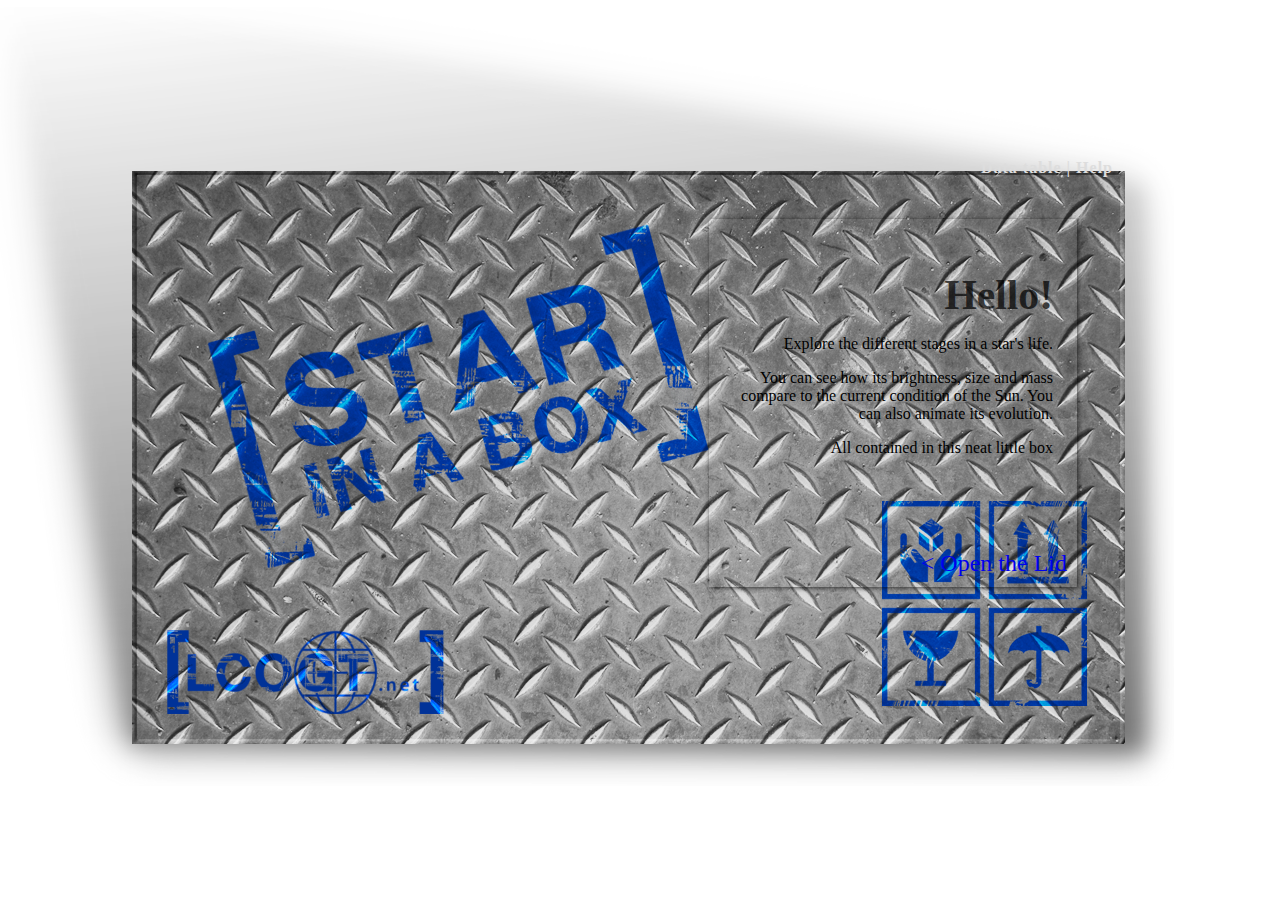
==== index.html @ 82968282 "Added error condition and converted strings to numbers in 2 solar mass json file" ====
<!DOCTYPE HTML PUBLIC "-//W3C//DTD HTML 4.01 Transitional//EN"
"http://www.w3.org/TR/html4/loose.dtd">
<html>
<head>
    <title>Star in a Box</title>
    <meta http-equiv="X-UA-Compatible" content="chrome=IE8">
    <link rel="stylesheet" href="css/boilerplate.css" type="text/css">
    <link rel="stylesheet" href="css/style.css" type="text/css">
    <link rel="stylesheet" href="css/queryLoader.css" type="text/css">
    <link rel="stylesheet" href="css/smoothness/jquery-ui-1.8.6.custom.css" type="text/css">
    <link rel="stylesheet" href="css/ui.slider.extras.css" type="text/css">
    <!--[if lt IE 9]><link rel="stylesheet" type="text/css" href="css/IE8.css" /><![endif]-->
    <link rel="icon" type="image/ico" href="favicon.ico">
    <script language="javascript" type="text/javascript" src="js/jquery-1.7.1.js"></script>
    <script language="javascript" type="text/javascript" src="js/jquery-ui-1.8.6.min.js"></script>
    <script language="javascript" type="text/javascript" src="js/raphael-min.js"></script>
    <script language="javascript" type="text/javascript" src="js/queryLoader.js"></script>
    <script language="javascript" type="text/javascript" src="js/siab.js"></script>
	<script type="text/javascript">

	  var _gaq = _gaq || [];
	  _gaq.push(['_setAccount', 'UA-2087713-2']);
	  _gaq.push(['_trackPageview']);

	  (function() {
	    var ga = document.createElement('script'); ga.type = 'text/javascript'; ga.async = true;
	    ga.src = ('https:' == document.location.protocol ? 'https://ssl' : 'http://www') + '.google-analytics.com/ga.js';
	    var s = document.getElementsByTagName('script')[0]; s.parentNode.insertBefore(ga, s);
	  })();

	</script>
</head>

<body>
	<div id="loader" class=""></div>
	<div id="shadow"></div>
	<div id="vertical"></div>
	<div id="container">
		<div id="menu" class="jsonly"><a id="summary" href="#">Data table</a> | <a id="help" href="#help">Help</a></div>
		<div id="box-lid">
			<div id="welcome">
				<div id="welcome-content">
					<h1>Hello!</h1>
					<div class="jsonly">
						<p>Explore the different stages in a star's life.</p>
						<p>You can see how its brightness, size and mass compare to the current condition of the Sun. You can also animate its evolution. </p>
						<p>All contained in this neat little box</p>
					</div>
					<div class="accessible">
						<p>You don't appear to have Javascript enabled so you won't be able to use the interactive features of Star In A Box. However, you can still download data to make your own investigations of how the brightness, size and mass of stars change as they go through their lives:</p>
						<ul>
							<li><a href="db/star_0.2_solar_mass.csv">0.2 solar mass star</a></li>
							<li><a href="db/star_0.65_solar_mass.csv">0.65 solar mass star</a></li>
							<li><a href="db/star_1_solar_mass.csv">1 solar mass star</a></li>
							<li><a href="db/star_2_solar_mass.csv">2 solar mass star</a></li>
							<li><a href="db/star_4_solar_mass.csv">4 solar mass star</a></li>
							<li><a href="db/star_8_solar_mass.csv">8 solar mass star</a></li>
							<li><a href="db/star_10_solar_mass.csv">10 solar mass star</a></li>
							<li><a href="db/star_20_solar_mass.csv">20 solar mass star</a></li>
							<li><a href="db/star_30_solar_mass.csv">30 solar mass star</a></li>
							<li><a href="db/star_40_solar_mass.csv">40 solar mass star</a></li>
						</ul>
					</div>
				</div>
				<div id="help-content">
					<h2>HELP!</h2>
					<p>Star in a Box allows you to explore one of the most enigmatic tools in astronomy - the <a href="http://lcogt.net/book/h-r-diagram">Hertzsprung-Russell diagram</a>. The tracks that you see on the diagram map the lifecycle of a star. You can play the animation of the star moving around the diagram, and see how its brightness, size and surface temperature change as it evolves (in the panel on the left).</p>
					<p>Stars can take billions of years to go through their lives with the dramatic events taking place in relatively short periods of time. In the animation we speed up time when the star is not really changing much and slow things down for the dramatic phases of the star's life.</p>
					<p><strong>Controls:</strong></p>
					<ul>
					    <li><strong>spacebar</strong> - Play/pause the animation</li>
					    <li><strong>right/left arrow</strong> - Move the animation forwards/backwards in time</li>
					    <li><strong>l</strong> - Opens/closes lid</li>
					</ul>
					<h3>Acknowledgments</h3>
					<p><a href="http://jyardley.co.uk">Jon Yardley</a>, <a href="http://lcogt.net/user/slowe">Stuart Lowe</a>, <a href="http://lcogt.net/user/egomez">Edward Gomez</a> - <b>Design &amp; Development</b></p>
					<p><a href="http://www.astro.cf.ac.uk/contactsandpeople/?page=full&id=151">Haley Gomez</a> - <b>Creative input</b></p>
					<p>Supported by <a href="http://www.stfc.ac.uk/">STFC</a> and <a href="http://lcogt.net/">LCOGT</a></p>
				</div>
				<div id="summary-content">
				</div>
				<div id="lid-open" class="jsonly"><a href="#">&lt; Open the Lid</a></div>
			</div>
        </div>

		<div id="inner-box">
			<div id="box-top-t"></div>
			<div id="box-top-r"></div>
			<div id="box-top-b"></div>
			<div id="box-sides"></div>
			<div id="box-left-lip"></div>
			<div id="box-bottom"></div>
		</div>

        <div id="content" class="closed">
			<div id="placeholder"></div>
			<div id="current-stage"></div>
			<div id="input">
				<div class="tab-top">Star Properties</div>
			
				<div class="labels">
					<p class="label">Mass:</p>
					<p class="label">Stages:</p>
				</div>
			
				<div id="mass-slider"></div>

				<div id="stages"><!--
						<select class="stages" name="first-stage" id="first-stage"></select><select class="stages" name="last-stage" id="last-stage"></select>-->
				</div>
            </div>

            <div id="animate">
				<a href="" id="animateEvolve" class="control_play">Start</a> <a href="" id="animateEvolveReset" class="control_reset">Reset</a>
            </div>

			<div id="nav">
				<a href="#" class="item 4 active" id="compare" title="Size Comparison"></a>
				<a href="#" class="item 3" id="therm" title="Surface Temperature"></a>
				<a href="#" class="item 2" id="bulb" title="Brightness"></a>
				<a href="#" class="item 1" id="pie" title="Stages in your star's life"></a>
			</div>

			<div id="right">
				<div id="slide">
					<div id="rPie" class="section 4">
						<div id="pie"></div>
						<div class="info"></div>
						<div class="caption">
							<h2>Stages in your star's life</h2>
							This chart shows the relative time the star spends in each stage of its life.
						</div>
					</div>
					<div id="rlum" class="section 3">
						<div class="info"></div>
						<div class="caption">
							<h2>Brightness</h2>
							How the brightness of your star changes, compared to the Sun.
						</div>
					</div>
					<div id="thermometer" class="section 2">
						<div class="info"></div>
						<div class="caption">
                            <h2>Surface Temperature</h2>
							How surface temperature changes with time, compared to the Sun.
                        </div>
                    </div>
					<div id="rCanvas" class="section 1">
						<div class="info"></div>
						<div class="caption">
							<h2>Size</h2>
							How your star changes in size and colour, compared to the current conditions of the Sun.
						</div>
					</div>
				</div>
			</div>
			<div id="tevTime">0 Myrs</div>

			<div id="control">
				<div id="controls">
					<a href="#" class="control_reset"><img src="css/images/cleardot.gif" class="icon reset" alt="reset" title="Reset" /></a><a href="#" class="control_rewind"><img src="css/images/cleardot.gif" class="icon rewind" alt="rewind" title="Step backwards" /></a><a href="#" class="control_play"><img src="css/images/cleardot.gif" class="icon play" alt="play" title="Start/Pause" /></a><a href="#" class="control_ff"><img src="css/images/cleardot.gif" class="icon ff" alt="fast-forward" title="Step forward" /></a><div id="speedcontrol">Speed: <select id="evolveSpeed" name="evolve"><option value="10">Fast</option><option value="30" selected="true">Normal</option><option value="100">Slow</option></select></div>
				</div>
				
			</div>
        </div>
		<div class="caution">Caution: Supernova Imminent</div>

    </div>
</body>
</html>
---- css/style.css ----
html,
body { height: 100% }

body {
    min-width: 900px;
    min-height: 600px;
    text-align: center;
    background: url(images/bg-shadow.png) no-repeat center center;
    overflow: hidden;
}
.jsonly { display: none; }
#container {
	width: 1016px;
	height: 615px;
	min-width: 800px;
	min-height: 600px;
	margin: 0 auto;
	clear: both;
	overflow: visible;
	position: relative;
	z-index: 0;
}

#vertical {
    float: left;
    height: 50%;
    margin-top: -307px;
    width: 100%;
}

/** FONTS **/

@font-face {
    font-family: 'MomsTypewriterRegular';
    src: url('fonts/momt___-webfont.eot');
    src: url('fonts/momt___-webfont.eot?#iefix') format('embedded-opentype'),
         url('fonts/momt___-webfont.woff') format('woff'),
         url('fonts/momt___-webfont.ttf') format('truetype'),
         url('fonts/momt___-webfont.svg#MomsTypewriterRegular') format('svg');
    font-weight: normal;
    font-style: normal;

}

@font-face {
    font-family: 'SecretTypewriterRegular';
    src: url('fonts/veteran_typewriter-webfont.eot');
    src: url('fonts/veteran_typewriter-webfont.eot?#iefix') format('embedded-opentype'),
         url('fonts/veteran_typewriter-webfont.woff') format('woff'),
         url('fonts/veteran_typewriter-webfont.ttf') format('truetype'),
         url('fonts/veteran_typewriter-webfont.svg#SecretTypewriterRegular') format('svg');
    font-weight: normal;
    font-style: normal;

}

/* *
*
*	Box styles...
*
*
   ================================================== */

.supernova { z-index: 1000; background-color: rgb(255,255,255); }
.supernovaflash { z-index: 1050; background-color: rgb(255,255,255); }
.caution {
	font-family: 'SecretTypewriterRegular';
	color: white;
    text-shadow: rgb(0,0,0) 1px 1px 1px;
	background: url(images/caution.png) repeat-x center center;
	position: absolute;
	top:0px;
	left:0px;
	width: 1000px;
	height: 35px;
	z-index: 1000;
	display: none;
	font-size: 2em;
	padding-top: 5px;
}

#box-top-t, #box-top-r, #box-top-b {
	position: absolute;
	z-index: 1002;
}
#box-top-t {
	width: 1016px;
	height: 40px;
	background: url(images/box-top-edge_t.png);
}
#box-top-r {
	width: 40px;
	height: 534px;
	top: 40px;
	left: 975px;
	background: url(images/box-top-edge_r.png);
}
#box-top-b {
	left: 0px;
	top: 574px;
	width: 1016px;
	height: 40px;
	background: url(images/box-top-edge_b.png);
}

#box-sides {
    position: absolute;
    width: 956px;
    height: 555px;
    z-index: 50;
    top: 30px;
    left: 30px;
    background: url(images/box-sides_s1.png);
}

#box-left-lip {
    position: absolute;
    width: 30px;
    height: 614px;
    z-index: 60;
    top: 0;
    left: 0;
    background: url(images/left-lip_s1.png);
}

#box-bottom {
    z-index: 10;
    background: url(images/box-bottom_s1.png) no-repeat;
    width: 900px;
    height: 500px;
    position: absolute;
    top: 57px;
    left: 58px;
}

#container.open #box-lid {
   	box-shadow: -24px -10px 24px rgba(0,0,0,0.3);
	-moz-box-shadow: -24px -10px 24px rgba(0,0,0,0.3);
	-webkit-box-shadow: -24px -10px 24px rgba(0,0,0,0.3);
}
#box-lid {
    z-index: 1001;
    background: url(images/box-lid_s1.png) no-repeat center center;
    width: 993px;
    height: 573px;
    position: absolute;
    top: 20px;
    left: 0px;
    cursor: pointer;
    overflow: visible!important;
}

#inner-box {
    overflow: hidden;
    width: 900px;
    height: 500px;
}

#content {
    position: absolute;
    top: 30px;
    left: 30px;
    width: 900px;
    height: 500px;
    padding: 30px 26px 27px 31px;
    overflow: hidden;
}

#content.closed { z-index: 80 }

#container.open #content { z-index: 200 }

#placeholder {
    width: 600px;
    height: 495px;
    position: relative;
}

#placeholder .button {
	position: absolute;
	cursor: pointer;
}

#placeholder div.button {
	font-size: smaller;
	color: #999;
	background-color: #eee;
	padding: 2px;
}

.message {
    padding-left: 50px;
    font-size: smaller;
}

#evolve { display: none }

#placeholder svg { z-index: 105; }

.tickLabels .tickLabel { color: #fff }

.legend tr { color: #FFF }

.legend tr td {
	padding: 2px;
	text-align: left;
}

#input {
    width: 860px;
    height: 112px;
    margin: 0 auto;
    color: #fff;
    padding: 10px 20px;
    background: #002e8a;
    -moz-border-radius: 10px 10px 0 0;
    -webkit-border-radius: 10px 10px 0 0;
    position: absolute;
    bottom: -122px;
    z-index: 108;
    -webkit-box-shadow: -8px -4px 10px rgba(0,0,0,0.2);
    -moz-box-shadow: -8px -4px 10px rgba(0,0,0,0.2);
    -box-shadow: -8px -4px 10px rgba(0,0,0,0.2);
}
#input.open {
    -webkit-box-shadow: -16px -20px 20px rgba(0,0,0,0.2);
    -moz-box-shadow: -16px -20px 20px rgba(0,0,0,0.2);
    -box-shadow: -16px -20px 20px rgba(0,0,0,0.2);
}

.ui-slider,
.ui-slider-horizontal {
    width: 700px;
    position: relative;
    left: 120px;
    margin-top: 10px;
    margin-bottom: 30px;
}

.ui-slider-label {
    font-size: 70%;
    width: 85px;
    text-align: center;
    color: #fff;
}

.ui-slider-range.ui-widget-header {
	background: #fff;
}

#stages .ui-widget-content{
	background: #009;
}

#stages .ui-slider-tooltip{
	background: #fff;
}

#input .labels {
    position: absolute;
    text-align: left;
    top: 16px;
}

#input .label {
    margin-top: 5px;
    margin-bottom: 26px;
    width: 100px;
    font-size: 90%;
}

#input .tab-top {
    position: absolute;
    left: 20px;
    top: -25px;
    height: 25px;
    -moz-border-radius: 10px 10px 0 0;
    -webkit-border-radius: 10px 10px 0 0;
    background: #002e8a;
    padding: 0 15px;
    line-height: 25px;
    font-weight: 700;
    cursor: pointer;
    -webkit-box-shadow: -16px -20px 20px rgba(0,0,0,0.2);
    -moz-box-shadow: -16px -20px 20px rgba(0,0,0,0.2);
    -box-shadow: -16px -20px 20px rgba(0,0,0,0.2);
}

#animate {
    display: none;
    position: absolute;
    top: -60px;
    left: 40px;
    width: 210px;
    height: 50px;
    padding: 10px;
    background: #002e8a;
    color: #fff;
    -moz-border-radius: 0 0 10px 10px;
    -webkit-border-radius: 0 0 10px 10px;
    z-index: 106;
    -webkit-box-shadow: -16px -20px 20px rgba(0,0,0,0.3);
    -moz-box-shadow: -16px -20px 20px rgba(0,0,0,0.3);
    -box-shadow: -16px -20px 20px rgba(0,0,0,0.3);
}

#animate #animateEvolve,
#animate #animateEvolveReset { margin-top: 10px }

#animate .tab-bottom {
	position: absolute;
	right: 20px;
	bottom: -25px;
	height: 25px;
	-moz-border-radius: 0 0 10px 10px;
	-webkit-border-radius: 0 0 10px 10px;
	background: #002e8a;
	line-height: 25px;
	font-weight: 700;
	cursor: pointer;
	padding: 0 15px;
}

#nav {
    position: absolute;
    top: 426px;
    right: 40px;
    width: 280px;
    text-align: center;
    background-color: rgba(0, 0, 0, 0.5);
}

#nav .item {
	width: 44px;
	height: 46px;
	padding: 0 0 10px;
	margin: 0 10px;
	cursor: pointer;
	display: inline-block;
}

#nav #therm { background: url(images/buttons.png) no-repeat 3px }

#nav #pie { background: url(images/buttons.png) no-repeat -43px }

#nav #bulb { background: url(images/buttons.png) no-repeat -93px }

#nav #compare { background: url(images/buttons.png) no-repeat -137px }

#nav #therm:hover { background: url(images/buttons_hover.png) no-repeat 3px }

#nav #pie:hover { background: url(images/buttons_hover.png) no-repeat -43px }

#nav #bulb:hover { background: url(images/buttons_hover.png) no-repeat -93px }

#nav #compare:hover { background: url(images/buttons_hover.png) no-repeat -137px }

#nav #therm.active { background: url(images/buttons_active.png) no-repeat 3px }

#nav #pie.active { background: url(images/buttons_active.png) no-repeat -43px }

#nav #bulb.active { background: url(images/buttons_active.png) no-repeat -93px }

#nav #compare.active { background: url(images/buttons_active.png) no-repeat -137px }

#right {
    width: 280px;
    position: absolute;
    height: 386px;
    top: 39px;
    right: 40px;
    overflow: hidden;
    -webkit-box-shadow: inset 0 0 6px #444;
    -moz-box-shadow: inset 0 0 6px #444;
    -box-shadow: inset 0 0 6px #444;
}

	#right .section {
	    height: 390px;
	    width: 280px;
	    position: absolute;
	    right: 0;
	    border-bottom: groove 5px #999;
	    overflow: hidden;
	}

#slide {
    position: absolute;
    top: 0;
    right: 0;
    -webkit-transition: all 1s ease-in-out;
    -moz-transition: all 1s ease-in-out;
    -o-transition: all 1s ease-in-out;
    -webkit-transition: all 1s ease-in-out;
    transition: all 1s ease-in-out;
}

#slide.nav-1 { top: -1200px }

#slide.nav-2 { top: -800px }

#slide.nav-3 { top: -400px }

#slide.nav-4 { top: 0 }

#rCanvas {
    top: 0;
    right: 0;
}

#rCanvas,#thermometer,#rPie,#rlum {
	background: rgba(0,0,0,0.5);
}
#thermometer {
    top: 400px;
    right: 0;
}
#rPie { top: 1200px; }
#rlum { top: 800px; }

#control {
	position: absolute;
	bottom: 40px;
	right: 40px;
	width: 280px;
	background-color: rgba(0,0,0,0.5);
}
#controls {
	padding:3px;
	display: inline-block;
}
#controls select {
	font-size: 12px;
}
#controls a { margin: 0px; }
img.icon { width:24px; height:24px; margin:0px; background:url('images/icons_24.png') no-repeat scroll transparent; }
img.rewind { background-position: 0px -168px!important; }
img.stop { background-position: -48px -24px!important; }
img.ff { background-position: -24px -168px!important; }
img.now { background-position: -48px -72px!important; }
img.play { background-position: -48px -120px!important; }
img.pause { background-position: -48px -168px!important; }
img.reset { background-position: -48px -144px!important; }

#tevTime {
	position: absolute;
	bottom: 44px;
	right: 330px;
	text-align:right;
	z-index: 106;
	color: #fff;
	padding: 0px;
}
#speedcontrol {
	float:right;
	color: #fff;
	padding: 3px 0px 0px 8px;
}


#right .info {
    width: 25px;
    height: 25px;
    position: absolute;
    bottom: 10px;
    right: 10px;
    background: url(images/info-button-hover.png) no-repeat transparent;
    cursor: pointer;
}

#right .info:hover { background: url(images/info-button.png) no-repeat transparent }

#right .info.active { background: url(images/info-button-active.png) no-repeat transparent }

#right .caption {
    color: #fff;
    position: absolute;
    width: 260px;
    padding: 10px;
    background: rgba(0,0,0,0.7);
    top: 0;
    left: 0;
    text-align: left;
}

	#right .caption h2 {
	    padding: 0;
	    margin: 0 0 5px;
	    color: #fff;
	}

a#animateEvolve,
a#animateEvolveReset {
    border-top: 1px solid #fff;
    background: #6b6b6b;
    padding: 3px 13px;
    -webkit-border-radius: 40px;
    -moz-border-radius: 40px;
    border-radius: 40px;
    -webkit-box-shadow: rgba(0,0,0,1) 0 1px 0;
    -moz-box-shadow: rgba(0,0,0,1) 0 1px 0;
    box-shadow: rgba(0,0,0,1) 0 1px 0;
    text-shadow: rgba(0,0,0,.4) 0 1px 0;
    color: #fff;
    text-decoration: none;
    vertical-align: middle;
}

a#animateEvolve:hover,
a#animateEvolveReset:hover {
    border-top-color: #858585;
    background: #858585;
    color: #000;
}

a#animateEvolve:active,
a#animateEvolveReset:active {
    border-top-color: #fff;
    background: #fff;
}

#evolveSpeedDiv { margin-bottom: 10px }

#loader.done { display: none }

#loader.loading {
    z-index: 200;
    background-color: rgba(0,0,0,0.5);
    position: absolute;
    top: 0;
    left: 0;
    color: #fff;
}

#loader #loading,#loader .error {
    position: relative;
    margin: 250px auto 0;
    display: block;
    width: 200px;
    border: 1px solid #aaa;
    padding: 20px;
    font-weight: 700;
    background: rgba(0,0,0,0.8);
    text-shadow: #000 2px 2px 10px;
    -webkit-border-radius: 15px;
    -moz-border-radius: 15px;
    border-radius: 15px;
    -webkit-box-shadow: rgba(0,0,0,0.8) 1px 1px 10px;
    -moz-box-shadow: rgba(0,0,0,0.8) 1px 1px 10px;
    box-shadow: rgba(0,0,0,0.8) 1px 1px 10px;
}
#loader #loading {
    padding-top: 60px;
    background-image: url('images/ajax-loader.gif');
    background-position: center 20px;
    background-repeat: no-repeat;
}
#mass-slider .ticks {
	width: 700px;
	height: 12px;
	position: absolute;
	top: 16px;
	color: #fff;
}

#mass-slider .tick {
	position: absolute;
	font-size: 80%;
	top:0;
	left:0;
	width: 40px;
	text-align: center;
}

#stages .ticks {
	width: 700px;
	height: 12px;
	position: absolute;
	top: 16px;
	color: #fff;
}
#stages .tick {
	position: absolute;
	font-size: 70%;
	top:0;
	left:0;
	width: 80px;
	text-align: center;
}

#current-stage{
	position: absolute;
	z-index: 105;
	top:45px;
	right:335px;
	color: #000;
	width: 200px;
	text-align: right;
}

#welcome{
	position: absolute;
	top:48px;
	right: 48px;
	width: 320px;
	height: 320px;
	text-align: right;
	padding: 24px;
	background: #fff;
	background: url('images/graph.jpg') no-repeat -20px -16px;
	-webkit-box-shadow: 1px 1px 5px rgba(0,0,0,0.7);
	-moz-box-shadow: 1px 1px 5px rgba(0,0,0,0.7);
	box-shadow: 1px 1px 5px rgba(0,0,0,0.7);
	cursor: default;
	z-index: 110;
	overflow: auto;
}

#welcome.summary {
	width: 800px;
	height: 400px;
	-webkit-transition: all 1s ease-in-out;
  -moz-transition: all 1s ease-in-out;
  -o-transition: all 1s ease-in-out;
  -webkit-transition: all 1s ease-in-out;
  transition: all 1s ease-in-out;
}

#welcome:before{
	position: absolute;
	width: 200px;
	height: 100px;
	background: url('images/tape.png') no-repeat;
	content: ' ';
	top:-15px;
	right:30px;
}
#welcome #help-content,#welcome #summary-content { display: none; }
#welcome.help #welcome-content,#welcome.help #summary-content { display: none; }
#welcome.summary #welcome-content,#welcome.help #help-content { display: none; }
#welcome.help #summary-content,#welcome.help #help-content { display: none; }
#welcome.help #help-content,#welcome.summary #summary-content { display: block; }

#help-content {
	text-align: left;
}
#welcome p {
	margin-bottom: 8px;
}

#welcome h1,#welcome h2, #welcome h3 {
	font-family: 'SecretTypewriterRegular';
	opacity: 0.7;
	color: #000;
}
#welcome h1 {
	font-size: 2.6em;
	margin-bottom: 10px;
}
#welcome h2 {
	font-size: 2em;
	margin-bottom: 10px;
}
#welcome h3 {
	font-size: 1.5em;
	margin-top: 16px;
	margin-bottom: 8px;
}

#menu {
	position: absolute;
	top:8px;
	right: 35px;
	z-index:1005;
	color: #ddd;
	letter-spacing: 1px;
	font-weight: bold;
}

#menu a {
	color: #ddd;
	text-decoration: none;
}

#menu a:hover{
	color: #ddd;
	text-shadow: -1px -1px rgba(0,0,0,0.3);
}

#welcome.help{
	width: 800px;
	height:400px;
	-webkit-transition: all 1s ease-in-out;
	-moz-transition: all 1s ease-in-out;
	-o-transition: all 1s ease-in-out;
	-webkit-transition: all 1s ease-in-out;
	transition: all 1s ease-in-out;
	z-index: 100;
}

#lid-open a{
	position: absolute;
	bottom:10px;
	right: 10px;
	font-family: 'SecretTypewriterRegular';
	text-decoration: none;
	font-size: 1.5em;
	cursor: pointer;
}

#welcome td,#welcome th,#welcome  tr{
	border: 1px solid #999;
	padding: 3px;
}

#welcome td {
	min-width: 110px;
}

#welcome .label {
	font-weight: bold;
	margin-right: 0.2em;
}
#welcome.summary #welcome-content p{
	margin: 10px 0;
}

#summary-table{
	display: block;
	padding: 10px;
	background: #fff;
	position: relative;
	margin: 10px auto;
	float: right;
	-moz-box-shadow: 1px 1px 5px #666;
	-webkit-box-shadow: 1px 1px 5px #666;
	box-shadow: 0px 0px 5px #999;
	clear: both;
}

#downloads{
	float: right;
	clear: both;
	display: block;
	width: 100%;
}
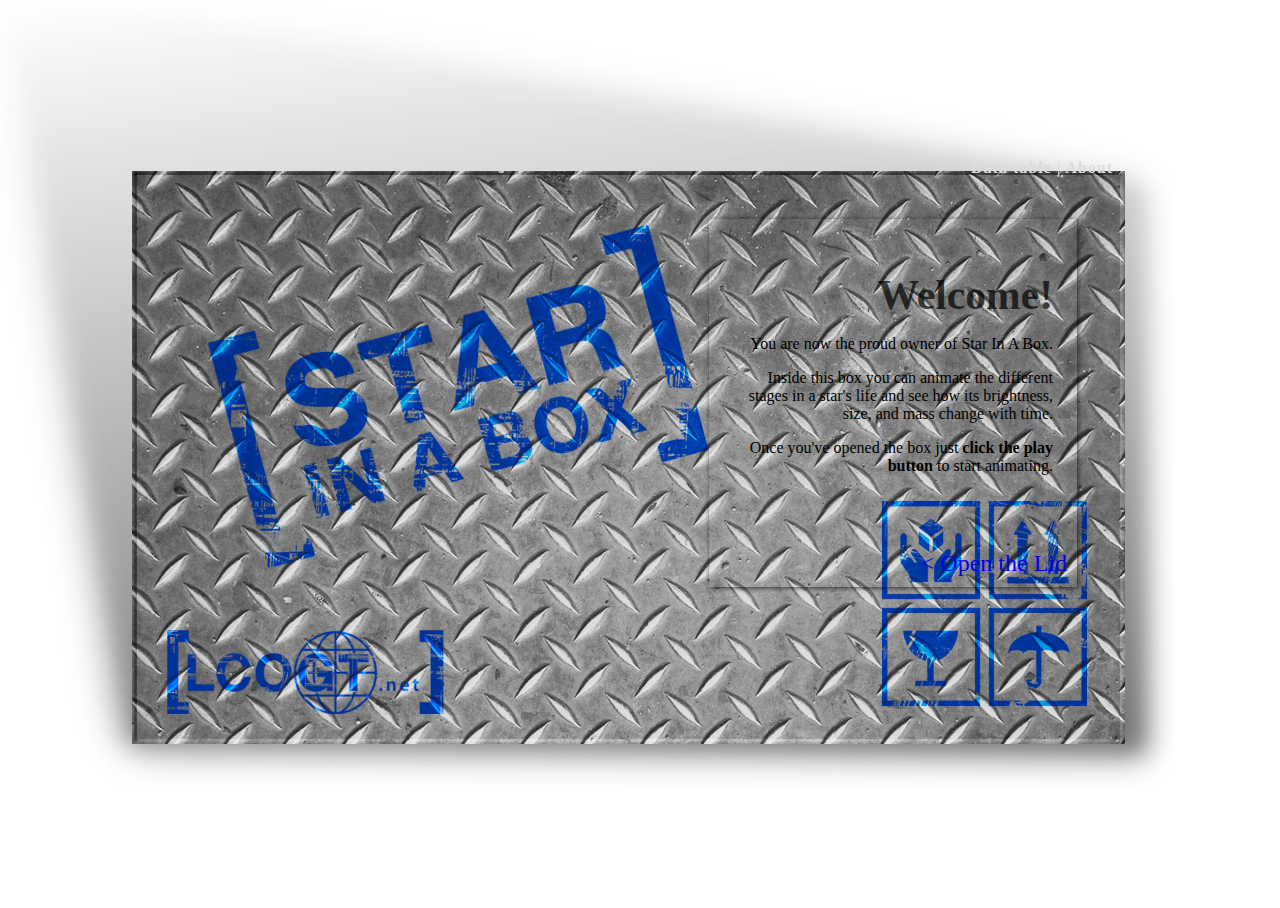
==== commit 09f072d2: "Allow slower/faster speeds for animation." ====
--- a/index.html
+++ b/index.html
@@ -2,20 +2,20 @@
 "http://www.w3.org/TR/html4/loose.dtd">
 <html>
 <head>
-    <title>Star in a Box</title>
-    <meta http-equiv="X-UA-Compatible" content="chrome=IE8">
-    <link rel="stylesheet" href="css/boilerplate.css" type="text/css">
-    <link rel="stylesheet" href="css/style.css" type="text/css">
-    <link rel="stylesheet" href="css/queryLoader.css" type="text/css">
-    <link rel="stylesheet" href="css/smoothness/jquery-ui-1.8.6.custom.css" type="text/css">
-    <link rel="stylesheet" href="css/ui.slider.extras.css" type="text/css">
-    <!--[if lt IE 9]><link rel="stylesheet" type="text/css" href="css/IE8.css" /><![endif]-->
-    <link rel="icon" type="image/ico" href="favicon.ico">
-    <script language="javascript" type="text/javascript" src="js/jquery-1.7.1.js"></script>
-    <script language="javascript" type="text/javascript" src="js/jquery-ui-1.8.6.min.js"></script>
-    <script language="javascript" type="text/javascript" src="js/raphael-min.js"></script>
-    <script language="javascript" type="text/javascript" src="js/queryLoader.js"></script>
-    <script language="javascript" type="text/javascript" src="js/siab.js"></script>
+	<title>Star in a Box</title>
+	<meta http-equiv="X-UA-Compatible" content="chrome=IE8">
+	<link rel="stylesheet" href="css/boilerplate.css" type="text/css">
+	<link rel="stylesheet" href="css/style.css" type="text/css">
+	<link rel="stylesheet" href="css/smoothness/jquery-ui-1.8.6.custom.css" type="text/css">
+	<link rel="stylesheet" href="css/ui.slider.extras.css" type="text/css">
+	<!--[if lt IE 9]><link rel="stylesheet" type="text/css" href="css/IE8.css" /><![endif]-->
+	<!--[if lt IE 8]><link rel="stylesheet" type="text/css" href="css/IE7.css" /><![endif]-->
+	<link rel="icon" type="image/ico" href="favicon.ico">
+	<script language="javascript" type="text/javascript" src="js/jquery-1.7.1.js"></script>
+	<script language="javascript" type="text/javascript" src="js/jquery-ui-1.8.6.min.js"></script>
+	<script language="javascript" type="text/javascript" src="js/raphael-min.js"></script>
+	<script language="javascript" type="text/javascript" src="js/jquery.queryloader2.js"></script>
+	<script language="javascript" type="text/javascript" src="js/siab.js"></script>
 	<script type="text/javascript">
 
 	  var _gaq = _gaq || [];
@@ -23,9 +23,9 @@
 	  _gaq.push(['_trackPageview']);
 
 	  (function() {
-	    var ga = document.createElement('script'); ga.type = 'text/javascript'; ga.async = true;
-	    ga.src = ('https:' == document.location.protocol ? 'https://ssl' : 'http://www') + '.google-analytics.com/ga.js';
-	    var s = document.getElementsByTagName('script')[0]; s.parentNode.insertBefore(ga, s);
+		var ga = document.createElement('script'); ga.type = 'text/javascript'; ga.async = true;
+		ga.src = ('https:' == document.location.protocol ? 'https://ssl' : 'http://www') + '.google-analytics.com/ga.js';
+		var s = document.getElementsByTagName('script')[0]; s.parentNode.insertBefore(ga, s);
 	  })();
 
 	</script>
@@ -36,15 +36,15 @@
 	<div id="shadow"></div>
 	<div id="vertical"></div>
 	<div id="container">
-		<div id="menu" class="jsonly"><a id="summary" href="#">Data table</a> | <a id="help" href="#help">Help</a></div>
+		<div id="menu" class="jsonly"><a id="summary" href="#">Data table</a> | <a id="help" href="#help">About</a></div>
 		<div id="box-lid">
 			<div id="welcome">
 				<div id="welcome-content">
-					<h1>Hello!</h1>
+					<h1>Welcome!</h1>
 					<div class="jsonly">
-						<p>Explore the different stages in a star's life.</p>
-						<p>You can see how its brightness, size and mass compare to the current condition of the Sun. You can also animate its evolution. </p>
-						<p>All contained in this neat little box</p>
+						<p>You are now the proud owner of Star In A Box.</p>
+						<p>Inside this box you can animate the different stages in a star's life and see how its brightness, size, and mass change with time.</p>
+						<p>Once you've opened the box just <strong>click the play button</strong> to start animating.</p>
 					</div>
 					<div class="accessible">
 						<p>You don't appear to have Javascript enabled so you won't be able to use the interactive features of Star In A Box. However, you can still download data to make your own investigations of how the brightness, size and mass of stars change as they go through their lives:</p>
@@ -63,19 +63,19 @@
 					</div>
 				</div>
 				<div id="help-content">
-					<h2>HELP!</h2>
-					<p>Star in a Box allows you to explore one of the most enigmatic tools in astronomy - the <a href="http://lcogt.net/book/h-r-diagram">Hertzsprung-Russell diagram</a>. The tracks that you see on the diagram map the lifecycle of a star. You can play the animation of the star moving around the diagram, and see how its brightness, size and surface temperature change as it evolves (in the panel on the left).</p>
+					<h2>About</h2>
+					<p>Star in a Box allows you to explore one of the most enigmatic tools in astronomy - the <a href="http://lcogt.net/book/h-r-diagram">Hertzsprung-Russell diagram</a>.</p>
+					<p>When you first open the box you start with a star with the same mass as the Sun but you can change this to a different mass at any time. The tracks that you see on the graph (on the left) map the lifecycle of the star. You can play the animation of the star moving around the diagram, and see how its brightness, size, surface temperature, and mass change in the panels on the right.</p>
 					<p>Stars can take billions of years to go through their lives with the dramatic events taking place in relatively short periods of time. In the animation we speed up time when the star is not really changing much and slow things down for the dramatic phases of the star's life.</p>
 					<p><strong>Controls:</strong></p>
 					<ul>
 					    <li><strong>spacebar</strong> - Play/pause the animation</li>
 					    <li><strong>right/left arrow</strong> - Move the animation forwards/backwards in time</li>
-					    <li><strong>l</strong> - Opens/closes lid</li>
+					    <li><strong>L</strong> - Opens/closes lid</li>
 					</ul>
 					<h3>Acknowledgments</h3>
-					<p><a href="http://jyardley.co.uk">Jon Yardley</a>, <a href="http://lcogt.net/user/slowe">Stuart Lowe</a>, <a href="http://lcogt.net/user/egomez">Edward Gomez</a> - <b>Design &amp; Development</b></p>
-					<p><a href="http://www.astro.cf.ac.uk/contactsandpeople/?page=full&id=151">Haley Gomez</a> - <b>Creative input</b></p>
-					<p>Supported by <a href="http://www.stfc.ac.uk/">STFC</a> and <a href="http://lcogt.net/">LCOGT</a></p>
+					<p><b>Design &amp; Development</b>: <a href="http://jyardley.co.uk">Jon Yardley</a>, <a href="http://lcogt.net/user/slowe">Stuart Lowe</a>, <a href="http://lcogt.net/user/egomez">Edward Gomez</a>, <a href="http://www.astro.cf.ac.uk/contactsandpeople/?page=full&id=151">Haley Gomez</a> &amp; Chris North</p>
+					<p>Supported by <a href="http://www.stfc.ac.uk/">STFC</a>, <a href="http://lcogt.net/">LCOGT</a> &amp; <a href="http://www.cf.ac.uk/">Cardiff University</a></p>
 				</div>
 				<div id="summary-content">
 				</div>
@@ -96,18 +96,18 @@
 			<div id="placeholder"></div>
 			<div id="current-stage"></div>
 			<div id="input">
-				<div class="tab-top">Star Properties</div>
-			
+				<div class="tab-top">Help</div>
+
+				<!--
 				<div class="labels">
 					<p class="label">Mass:</p>
 					<p class="label">Stages:</p>
 				</div>
-			
+
 				<div id="mass-slider"></div>
 
-				<div id="stages"><!--
-						<select class="stages" name="first-stage" id="first-stage"></select><select class="stages" name="last-stage" id="last-stage"></select>-->
-				</div>
+				<div id="stages"></div>
+				-->
             </div>
 
             <div id="animate">
@@ -115,16 +115,34 @@
             </div>
 
 			<div id="nav">
-				<a href="#" class="item 4 active" id="compare" title="Size Comparison"></a>
-				<a href="#" class="item 3" id="therm" title="Surface Temperature"></a>
-				<a href="#" class="item 2" id="bulb" title="Brightness"></a>
-				<a href="#" class="item 1" id="pie" title="Stages in your star's life"></a>
+				<ul>
+					<li><a href="#rCanvas" class="item active" id="compare" title="Size Comparison"></a></li>
+					<li><a href="#thermometer" class="item" id="therm" title="Surface Temperature"></a></li>
+					<li><a href="#rlum" class="item" id="bulb" title="Brightness"></a></li>
+					<li><a href="#rStopwatch" class="item" id="stopwatch" title="Stages in your star's life"></a></li>
+					<li><a href="#rScales" class="item" id="mass" title="Mass"></a></li>
+				</ul>
+			</div>
+
+
+			<div id="control">
+				<div id="controls">
+					<a href="#" class="control_reset"><img src="css/images/cleardot.gif" class="icon reset" alt="reset" title="Reset" /></a><a href="#" class="control_play"><img src="css/images/cleardot.gif" class="icon play" alt="play" title="Start/Pause" /></a><a href="#" class="control_rewind"><img src="css/images/cleardot.gif" class="icon rewind" alt="rewind" title="Step backwards" /></a><a href="#" class="control_ff"><img src="css/images/cleardot.gif" class="icon ff" alt="fast-forward" title="Step forward" /></a><div id="speedcontrol"><label for="evolveSpeed">Speed:</label><select id="evolveSpeed" name="evolve"><option value="1">Breakneck</option><option value="10">Fast</option><option value="30">Normal speed</option><option value="100">Slow</option><option value="500">Very Slow</option></select></div>
+				</div>
 			</div>
 
 			<div id="right">
 				<div id="slide">
-					<div id="rPie" class="section 4">
-						<div id="pie"></div>
+					<div id="rScales" class="section 5">
+						<div id="scales"></div>
+						<div class="info"></div>
+						<div class="caption">
+							<h2>Mass</h2>
+							How the mass of your star varies over its life.
+						</div>
+					</div>
+					<div id="rStopwatch" class="section 4">
+						<div id="stopwatch"></div>
 						<div class="info"></div>
 						<div class="caption">
 							<h2>Stages in your star's life</h2>
@@ -155,13 +173,7 @@
 				</div>
 			</div>
 			<div id="tevTime">0 Myrs</div>
-
-			<div id="control">
-				<div id="controls">
-					<a href="#" class="control_reset"><img src="css/images/cleardot.gif" class="icon reset" alt="reset" title="Reset" /></a><a href="#" class="control_rewind"><img src="css/images/cleardot.gif" class="icon rewind" alt="rewind" title="Step backwards" /></a><a href="#" class="control_play"><img src="css/images/cleardot.gif" class="icon play" alt="play" title="Start/Pause" /></a><a href="#" class="control_ff"><img src="css/images/cleardot.gif" class="icon ff" alt="fast-forward" title="Step forward" /></a><div id="speedcontrol">Speed: <select id="evolveSpeed" name="evolve"><option value="10">Fast</option><option value="30" selected="true">Normal</option><option value="100">Slow</option></select></div>
-				</div>
-				
-			</div>
+			<div id="starMass"><span class="value">1</span></div>
         </div>
 		<div class="caution">Caution: Supernova Imminent</div>
 
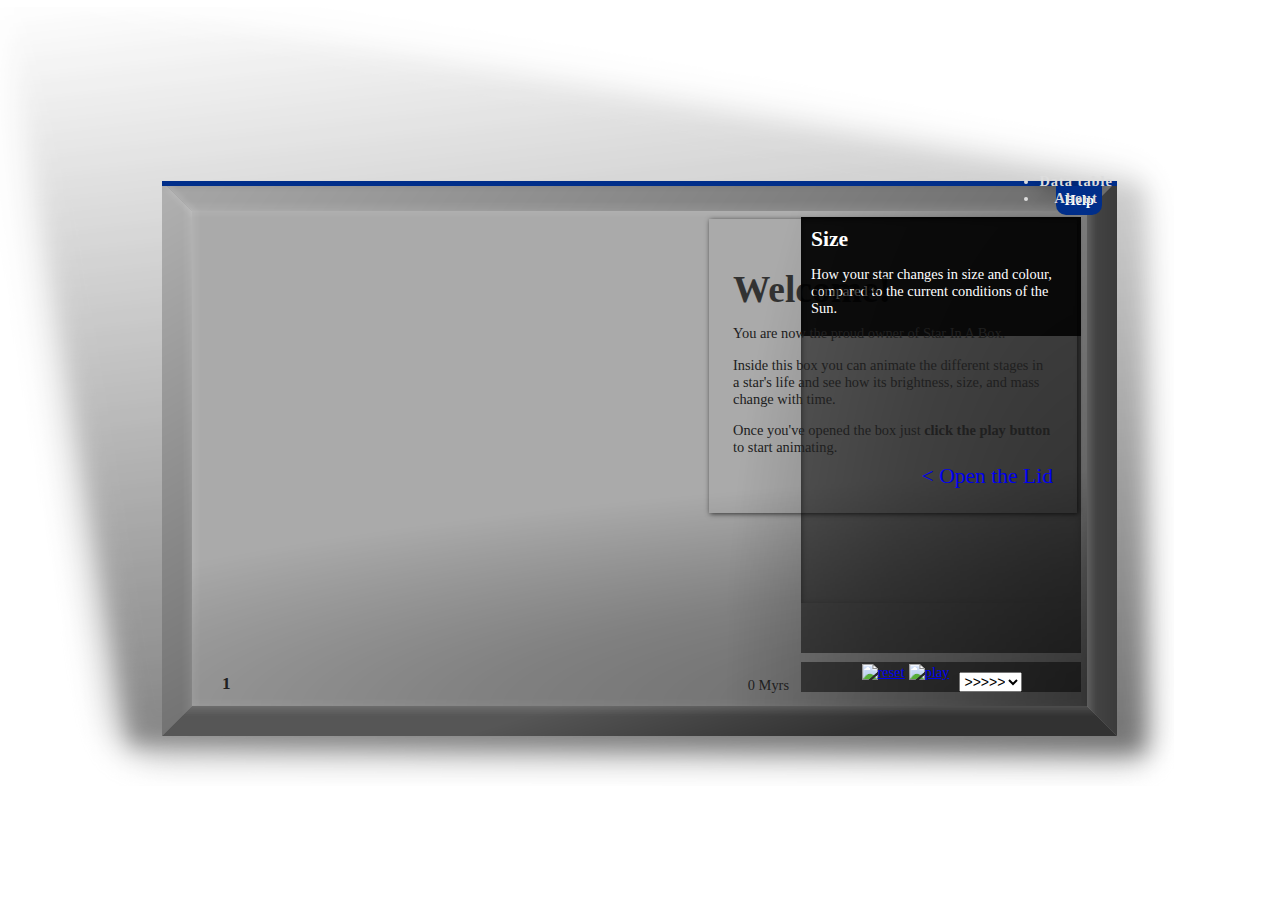
==== commit 9f3762b0: "Adding mandarin and en-US, fixing character rendering" ====
--- a/index.html
+++ b/index.html
@@ -3,16 +3,16 @@
 <html>
 <head>
 	<title>Star in a Box</title>
+	<meta http-equiv="Content-Type" content="text/html; charset=utf-8">
 	<meta http-equiv="X-UA-Compatible" content="chrome=IE8">
 	<link rel="stylesheet" href="css/boilerplate.css" type="text/css">
 	<link rel="stylesheet" href="css/style.css" type="text/css">
-	<link rel="stylesheet" href="css/smoothness/jquery-ui-1.8.6.custom.css" type="text/css">
-	<link rel="stylesheet" href="css/ui.slider.extras.css" type="text/css">
 	<!--[if lt IE 9]><link rel="stylesheet" type="text/css" href="css/IE8.css" /><![endif]-->
 	<!--[if lt IE 8]><link rel="stylesheet" type="text/css" href="css/IE7.css" /><![endif]-->
 	<link rel="icon" type="image/ico" href="favicon.ico">
-	<script language="javascript" type="text/javascript" src="js/jquery-1.7.1.js"></script>
-	<script language="javascript" type="text/javascript" src="js/jquery-ui-1.8.6.min.js"></script>
+	<script language="javascript" type="text/javascript" src="js/jquery-1.7.1.min.js"></script>
+	<!-- Use jQuery UI for better easing in animations -->
+	<script language="javascript" type="text/javascript" src="js/jquery-ui-1.10.3.custom.min.js"></script>
 	<script language="javascript" type="text/javascript" src="js/raphael-min.js"></script>
 	<script language="javascript" type="text/javascript" src="js/jquery.queryloader2.js"></script>
 	<script language="javascript" type="text/javascript" src="js/siab.js"></script>
@@ -34,9 +34,8 @@
 <body>
 	<div id="loader" class=""></div>
 	<div id="shadow"></div>
-	<div id="vertical"></div>
 	<div id="container">
-		<div id="menu" class="jsonly"><a id="summary" href="#">Data table</a> | <a id="help" href="#help">About</a></div>
+		<div id="menu" class="jsonly"><ul><li><a id="summary" href="#">Data table</a></li><li><a id="help" href="#help">About</a></li></ul></div>
 		<div id="box-lid">
 			<div id="welcome">
 				<div id="welcome-content">
@@ -69,16 +68,18 @@
 					<p>Stars can take billions of years to go through their lives with the dramatic events taking place in relatively short periods of time. In the animation we speed up time when the star is not really changing much and slow things down for the dramatic phases of the star's life.</p>
 					<p><strong>Controls:</strong></p>
 					<ul>
-					    <li><strong>spacebar</strong> - Play/pause the animation</li>
-					    <li><strong>right/left arrow</strong> - Move the animation forwards/backwards in time</li>
-					    <li><strong>L</strong> - Opens/closes lid</li>
+					    <li><strong class="key">space</strong> Play/pause the animation</li>
+					    <li><strong class="key">&rarr;</strong> <strong class="key">&larr;</strong> Move the animation forwards/backwards in time</li>
+					    <li><strong class="key">L</strong> Opens/closes lid</li>
+					    <li><strong class="key">M</strong> toggle between basic and advanced modes</li>
 					</ul>
 					<h3>Acknowledgments</h3>
-					<p><b>Design &amp; Development</b>: <a href="http://jyardley.co.uk">Jon Yardley</a>, <a href="http://lcogt.net/user/slowe">Stuart Lowe</a>, <a href="http://lcogt.net/user/egomez">Edward Gomez</a>, <a href="http://www.astro.cf.ac.uk/contactsandpeople/?page=full&id=151">Haley Gomez</a> &amp; Chris North</p>
-					<p>Supported by <a href="http://www.stfc.ac.uk/">STFC</a>, <a href="http://lcogt.net/">LCOGT</a> &amp; <a href="http://www.cf.ac.uk/">Cardiff University</a></p>
+					<p><b>Design &amp; Development</b>: <a href="http://jyardley.co.uk">Jon Yardley</a>, <a href="http://www.strudel.org.uk/">Stuart Lowe</a>, <a href="http://lcogt.net/user/egomez">Edward Gomez</a>, <a href="http://www.astro.cf.ac.uk/contactsandpeople/?page=full&id=151">Haley Gomez</a> &amp; Chris North</p>
+					<p>Supported by <a href="http://lcogt.net/">LCOGT</a> &amp; <a href="http://www.cf.ac.uk/">Cardiff University</a></p>
+                    <p>Based on the stellar evolution work of <a href="http://astronomy.swin.edu.au/~jhurley/">Jarrod Hurley</a>, <a href="https://www.astro.ru.nl/wiki/general/people/onno_pols">Onno Pols</a>, and <a href="http://www.ast.cam.ac.uk/~cat/">Christopher Tout</a></p>
 				</div>
-				<div id="summary-content">
-				</div>
+				<div id="summary-content"></div>
+				<div id="lang-content"></div>
 				<div id="lid-open" class="jsonly"><a href="#">&lt; Open the Lid</a></div>
 			</div>
         </div>
@@ -92,88 +93,88 @@
 			<div id="box-bottom"></div>
 		</div>
 
+		<div class="content-holder">
+			<div id="info">
+				<div id="infoinner">
+					<div class="tab">Help</div>
+					<div id="infocontent">
+					</div>
+				</div>
+			</div>
+		</div>
+
         <div id="content" class="closed">
-			<div id="placeholder"></div>
-			<div id="current-stage"></div>
-			<div id="input">
-				<div class="tab-top">Help</div>
+        	<div class="content-inner">
+				<div id="placeholder"></div>
+				<div id="current-stage"></div>
 
-				<!--
-				<div class="labels">
-					<p class="label">Mass:</p>
-					<p class="label">Stages:</p>
+				<div id="animate">
+					<a href="" id="animateEvolve" class="control_play">Start</a> <a href="" id="animateEvolveReset" class="control_reset">Reset</a>
 				</div>
 
-				<div id="mass-slider"></div>
-
-				<div id="stages"></div>
-				-->
-            </div>
-
-            <div id="animate">
-				<a href="" id="animateEvolve" class="control_play">Start</a> <a href="" id="animateEvolveReset" class="control_reset">Reset</a>
-            </div>
-
-			<div id="nav">
-				<ul>
-					<li><a href="#rCanvas" class="item active" id="compare" title="Size Comparison"></a></li>
-					<li><a href="#thermometer" class="item" id="therm" title="Surface Temperature"></a></li>
-					<li><a href="#rlum" class="item" id="bulb" title="Brightness"></a></li>
-					<li><a href="#rStopwatch" class="item" id="stopwatch" title="Stages in your star's life"></a></li>
-					<li><a href="#rScales" class="item" id="mass" title="Mass"></a></li>
-				</ul>
-			</div>
+				<div id="nav">
+					<ul>
+						<li><a href="#rCanvas" class="item active" id="compare" title="Size Comparison"></a></li>
+						<li><a href="#thermometer" class="item" id="therm" title="Surface Temperature"></a></li>
+						<li><a href="#rlum" class="item" id="bulb" title="Brightness"></a></li>
+						<li><a href="#rStopwatch" class="item" id="stopwatch" title="Stages in your star's life"></a></li>
+						<li><a href="#rScales" class="item" id="mass" title="Mass"></a></li>
+					</ul>
+				</div>
 
 
-			<div id="control">
-				<div id="controls">
-					<a href="#" class="control_reset"><img src="css/images/cleardot.gif" class="icon reset" alt="reset" title="Reset" /></a><a href="#" class="control_play"><img src="css/images/cleardot.gif" class="icon play" alt="play" title="Start/Pause" /></a><a href="#" class="control_rewind"><img src="css/images/cleardot.gif" class="icon rewind" alt="rewind" title="Step backwards" /></a><a href="#" class="control_ff"><img src="css/images/cleardot.gif" class="icon ff" alt="fast-forward" title="Step forward" /></a><div id="speedcontrol"><label for="evolveSpeed">Speed:</label><select id="evolveSpeed" name="evolve"><option value="1">Breakneck</option><option value="10">Fast</option><option value="30">Normal speed</option><option value="100">Slow</option><option value="500">Very Slow</option></select></div>
+				<div id="control">
+					<div id="controls">
+						<a href="#" class="control_reset"><img src="css/images/cleardot.gif" class="icon reset" alt="reset" /></a><a href="#" class="control_play"><img src="css/images/cleardot.gif" class="icon play" alt="play" /></a><a href="#" class="control_rewind"><img src="css/images/cleardot.gif" class="icon rewind" alt="rewind" title="Step backwards" /></a><a href="#" class="control_ff"><img src="css/images/cleardot.gif" class="icon ff" alt="fast-forward" title="Step forward" /></a><div id="speedcontrol"><label for="evolveSpeed">Speed:</label><select id="evolveSpeed" name="evolve"><option value="1">&gt;&gt;&gt;&gt;&gt;</option><option value="10">&gt;&gt;&gt;&gt;</option><option value="30">&gt;&gt;&gt;</option><option value="100">&gt;&gt;</option><option value="500">&gt;</option></select></div>
+					</div>
 				</div>
-			</div>
 
-			<div id="right">
-				<div id="slide">
-					<div id="rScales" class="section 5">
-						<div id="scales"></div>
-						<div class="info"></div>
-						<div class="caption">
-							<h2>Mass</h2>
-							How the mass of your star varies over its life.
+				<div id="right">
+					<div id="slide">
+						<div id="rScales" class="section 5">
+							<div id="scales"></div>
+							<div class="info"></div>
+							<div class="caption">
+								<h2>Mass</h2>
+								<p>This shows how the mass of your star varies over its life. Stars lose mass gradually by converting hydrogen into helium and heavier elements. They can also lose mass through winds blowing off their surface and at dramatic moments in their lives.</p>
+								<p>Stars are massive so, rather than measure this in kilograms, we measure this in comparison to our Sun which has 1 Solar Mass - which is about 2 million million million million million kg!</p>
+							</div>
 						</div>
-					</div>
-					<div id="rStopwatch" class="section 4">
-						<div id="stopwatch"></div>
-						<div class="info"></div>
-						<div class="caption">
-							<h2>Stages in your star's life</h2>
-							This chart shows the relative time the star spends in each stage of its life.
+						<div id="rStopwatch" class="section 4">
+							<div id="stopwatch"></div>
+							<div class="info"></div>
+							<div class="caption">
+								<h2>Stages in your star's life</h2>
+								<p>This stopwatch shows the relative time the star spends in each stage of its life. In the animation we speed up time when the star is not really changing much and slow things down for the dramatic phases of the star's life.</p>
+							</div>
 						</div>
-					</div>
-					<div id="rlum" class="section 3">
-						<div class="info"></div>
-						<div class="caption">
-							<h2>Brightness</h2>
-							How the brightness of your star changes, compared to the Sun.
+						<div id="rlum" class="section 3">
+							<div class="info"></div>
+							<div class="caption">
+								<h2>Brightness</h2>
+								<p>How the brightness of your star changes, compared to the current brightness of our Sun (which has a value of 1 in this light meter).</p>
+								<p>This light meter also changes colour to match your star.</p>
+							</div>
 						</div>
-					</div>
-					<div id="thermometer" class="section 2">
-						<div class="info"></div>
-						<div class="caption">
-                            <h2>Surface Temperature</h2>
-							How surface temperature changes with time, compared to the Sun.
-                        </div>
-                    </div>
-					<div id="rCanvas" class="section 1">
-						<div class="info"></div>
-						<div class="caption">
-							<h2>Size</h2>
-							How your star changes in size and colour, compared to the current conditions of the Sun.
+						<div id="thermometer" class="section 2">
+							<div class="info"></div>
+							<div class="caption">
+								<h2>Surface Temperature</h2>
+								<p>How the surface temperature of your star changes with time. The temperatures are given in Kelvin which is usually abbreviated to K. Remember that:</p><blockquote style="text-align:center;">0&deg;C = 273 K</blockquote>
+							</div>
+						</div>
+						<div id="rCanvas" class="section 1">
+							<div class="info"></div>
+							<div class="caption">
+								<h2>Size</h2>
+								<p>How your star changes in size and colour, compared to the current conditions of the Sun.</p>
+							</div>
 						</div>
 					</div>
 				</div>
+				<div id="tevTime">0 Myrs</div>
+				<div id="starMass"><span class="value">1</span></div>
 			</div>
-			<div id="tevTime">0 Myrs</div>
-			<div id="starMass"><span class="value">1</span></div>
         </div>
 		<div class="caution">Caution: Supernova Imminent</div>
 
--- a/css/style.css
+++ b/css/style.css
@@ -1,5 +1,5 @@
 html,
-body { height: 100% }
+body { height: 100%; overflow:auto; }
 
 body {
     min-width: 900px;
@@ -7,8 +7,16 @@
     text-align: center;
     background: url(images/bg-shadow.png) no-repeat center center;
     overflow: hidden;
+    font-size: 0.9em;
+	color: #202020;
 }
 .jsonly { display: none; }
+
+#qLoverlay {
+	background: #222 url('images/siab-logo.jpg') no-repeat center center;
+	width:100%;height:100%;position:fixed;z-index:9999;top:0px;left:0px;
+}
+
 #container {
 	width: 1016px;
 	height: 615px;
@@ -18,10 +26,9 @@
 	clear: both;
 	overflow: visible;
 	position: relative;
-	z-index: 0;
-}
-
-#vertical {
+}
+
+#shadow {
     float: left;
     height: 50%;
     margin-top: -307px;
@@ -81,7 +88,7 @@
 
 #box-top-t, #box-top-r, #box-top-b {
 	position: absolute;
-	z-index: 1002;
+	z-index: 1010;
 }
 #box-top-t {
 	width: 1016px;
@@ -140,7 +147,7 @@
 }
 #box-lid {
     z-index: 1001;
-    background: url(images/box-lid_s1.png) no-repeat center center;
+    background: url(images/box-lid_s1.jpg) no-repeat center center;
     width: 993px;
     height: 573px;
     position: absolute;
@@ -156,22 +163,21 @@
     height: 500px;
 }
 
-#content {
+#content, .content-holder {
     position: absolute;
     top: 30px;
     left: 30px;
-    width: 900px;
-    height: 500px;
-    padding: 30px 26px 27px 31px;
+    width: 957px;
+    height: 557px;
+    /*padding: 30px 26px 27px 31px;*/
     overflow: hidden;
 }
-
-#content.closed { z-index: 80 }
-
-#container.open #content { z-index: 200 }
+.content-inner { margin: 30px 26px 27px 31px; width: 100%; }
+#content.closed { z-index: 80; }
+#container.open #content { z-index: 950; }
 
 #placeholder {
-    width: 600px;
+    width: 605px;
     height: 495px;
     position: relative;
 }
@@ -206,85 +212,91 @@
 	text-align: left;
 }
 
-#input {
-    width: 860px;
-    height: 112px;
-    margin: 0 auto;
-    color: #fff;
-    padding: 10px 20px;
-    background: #002e8a;
-    -moz-border-radius: 10px 10px 0 0;
-    -webkit-border-radius: 10px 10px 0 0;
-    position: absolute;
-    bottom: -122px;
-    z-index: 108;
-    -webkit-box-shadow: -8px -4px 10px rgba(0,0,0,0.2);
-    -moz-box-shadow: -8px -4px 10px rgba(0,0,0,0.2);
-    -box-shadow: -8px -4px 10px rgba(0,0,0,0.2);
-}
-#input.open {
-    -webkit-box-shadow: -16px -20px 20px rgba(0,0,0,0.2);
-    -moz-box-shadow: -16px -20px 20px rgba(0,0,0,0.2);
-    -box-shadow: -16px -20px 20px rgba(0,0,0,0.2);
-}
-
-.ui-slider,
-.ui-slider-horizontal {
-    width: 700px;
-    position: relative;
-    left: 120px;
-    margin-top: 10px;
-    margin-bottom: 30px;
-}
-
-.ui-slider-label {
-    font-size: 70%;
-    width: 85px;
-    text-align: center;
-    color: #fff;
-}
-
-.ui-slider-range.ui-widget-header {
-	background: #fff;
-}
-
-#stages .ui-widget-content{
-	background: #009;
-}
-
-#stages .ui-slider-tooltip{
-	background: #fff;
-}
-
-#input .labels {
+#info {
+	width: 955px;
+	margin: 0 auto;
+	color: #fff;
+	background: #002e8a;
+	position: absolute;
+	height: 550px;
+	top: -545px;
+	left: 0px;
+	z-index: 990;
+	text-align: left;
+	-webkit-box-shadow: -8px -4px 10px rgba(0,0,0,0.2);
+	-moz-box-shadow: -8px -4px 10px rgba(0,0,0,0.2);
+	-box-shadow: -8px -4px 10px rgba(0,0,0,0.2);
+	transition: bottom 0.2s ease 0s, top 0.2s ease 0s, height 0.2s ease 0s; 
+}
+#infoinner { height: 524px; }
+#infocontent { height: 472px; margin: 8px; padding: 32px; overflow: hidden; }
+#info.open #infocontent { overflow: auto; }
+#infocontent img { max-width: 100%; }
+#infocontent h1 { font-size: 1.5em; margin-bottom: 0.25em; }
+#infocontent h2 { font-size: 1.3em; margin: 1em 0 0.25em 0; }
+#infocontent h3 { font-size: 1.2em; margin: 1em 0 0.25em 0; }
+#infocontent p { margin: 0.5em 0; }
+#info.open {
+	-webkit-box-shadow: -16px -20px 20px rgba(0,0,0,0.2);
+	-moz-box-shadow: -16px -20px 20px rgba(0,0,0,0.2);
+	-box-shadow: -16px -20px 20px rgba(0,0,0,0.2);
+	bottom: 0px;
+	top: 0px;
+	height: 555px;
+}
+#info .closer a { padding: 0 0 0 0.5em; }
+#info .closer { display: none; text-align: right; font-size: 2em; line-height: 2em; position: absolute; right: 32px; top: 0px; }
+#info.open .closer { display: block; }
+#info .labels {
     position: absolute;
     text-align: left;
     top: 16px;
 }
-
-#input .label {
+#info .label {
     margin-top: 5px;
     margin-bottom: 26px;
     width: 100px;
     font-size: 90%;
 }
-
-#input .tab-top {
-    position: absolute;
-    left: 20px;
-    top: -25px;
-    height: 25px;
-    -moz-border-radius: 10px 10px 0 0;
-    -webkit-border-radius: 10px 10px 0 0;
-    background: #002e8a;
-    padding: 0 15px;
-    line-height: 25px;
-    font-weight: 700;
-    cursor: pointer;
-    -webkit-box-shadow: -16px -20px 20px rgba(0,0,0,0.2);
-    -moz-box-shadow: -16px -20px 20px rgba(0,0,0,0.2);
-    -box-shadow: -16px -20px 20px rgba(0,0,0,0.2);
-}
+#info .tab {
+	position: absolute;
+	right: 15px;
+	bottom: -2em;
+	height: 2em;
+	border-radius: 0px 0px 10px 10px;
+	-moz-border-radius: 0px 0px 10px 10px;
+	-webkit-border-radius: 0px 0px 10px 10px;
+	background: #002e8a;
+	padding: 0 8px;
+	line-height: 2em;
+	font-weight: bold;
+	cursor: pointer;
+	-webkit-box-shadow: -16px -20px 20px rgba(0,0,0,0.2);
+	-moz-box-shadow: -16px -20px 20px rgba(0,0,0,0.2);
+	-box-shadow: -16px -20px 20px rgba(0,0,0,0.2);
+}
+
+.ui-slider,
+.ui-slider-horizontal {
+	width: 700px;
+	position: relative;
+	left: 120px;
+	margin-top: 10px;
+	margin-bottom: 30px;
+}
+
+.ui-slider-label {
+	font-size: 70%;
+	width: 85px;
+	text-align: center;
+	color: #fff;
+}
+
+.ui-slider-range.ui-widget-header { background: #fff; }
+
+#stages .ui-widget-content{ background: #009; }
+
+#stages .ui-slider-tooltip{ background: #fff; }
 
 #animate {
     display: none;
@@ -307,82 +319,107 @@
 #animate #animateEvolve,
 #animate #animateEvolveReset { margin-top: 10px }
 
-#animate .tab-bottom {
-	position: absolute;
-	right: 20px;
-	bottom: -25px;
-	height: 25px;
-	-moz-border-radius: 0 0 10px 10px;
-	-webkit-border-radius: 0 0 10px 10px;
-	background: #002e8a;
-	line-height: 25px;
-	font-weight: 700;
-	cursor: pointer;
-	padding: 0 15px;
-}
+#nav, #control, #right { right: 38px; }
 
 #nav {
-    position: absolute;
-    top: 426px;
-    right: 40px;
-    width: 280px;
-    text-align: center;
-    background-color: rgba(0, 0, 0, 0.5);
-}
-
+	position: absolute;
+	top: 422px;
+	width: 280px;
+	text-align: center;
+	background-color: rgba(0, 0, 0, 0.5);
+}
+#nav ul {
+	list-style: none;
+	margin: 0px;
+	padding: 0px;
+}
+#nav li {
+	display: inline-block;
+	padding: 5px;
+}
 #nav .item {
-	width: 44px;
-	height: 46px;
-	padding: 0 0 10px;
-	margin: 0 10px;
+	width: 36px;
+	height: 40px;
+	padding: 0px;
+	margin: 0px;
 	cursor: pointer;
 	display: inline-block;
 }
-
-#nav #therm { background: url(images/buttons.png) no-repeat 3px }
-
-#nav #pie { background: url(images/buttons.png) no-repeat -43px }
-
-#nav #bulb { background: url(images/buttons.png) no-repeat -93px }
-
-#nav #compare { background: url(images/buttons.png) no-repeat -137px }
-
-#nav #therm:hover { background: url(images/buttons_hover.png) no-repeat 3px }
-
-#nav #pie:hover { background: url(images/buttons_hover.png) no-repeat -43px }
-
-#nav #bulb:hover { background: url(images/buttons_hover.png) no-repeat -93px }
-
-#nav #compare:hover { background: url(images/buttons_hover.png) no-repeat -137px }
-
-#nav #therm.active { background: url(images/buttons_active.png) no-repeat 3px }
-
-#nav #pie.active { background: url(images/buttons_active.png) no-repeat -43px }
-
-#nav #bulb.active { background: url(images/buttons_active.png) no-repeat -93px }
-
-#nav #compare.active { background: url(images/buttons_active.png) no-repeat -137px }
+#nav #therm { background: url(images/buttons.png) no-repeat 0px }
+#nav #therm:hover { background: url(images/buttons_hover.png) no-repeat 0px }
+#nav #therm.active { background: url(images/buttons_active.png) no-repeat 0px }
+#nav #stopwatch { background: url(images/buttons.png) no-repeat -36px }
+#nav #stopwatch:hover { background: url(images/buttons_hover.png) no-repeat -36px }
+#nav #stopwatch.active { background: url(images/buttons_active.png) no-repeat -36px }
+#nav #bulb { background: url(images/buttons.png) no-repeat -72px }
+#nav #bulb:hover { background: url(images/buttons_hover.png) no-repeat -72px }
+#nav #bulb.active { background: url(images/buttons_active.png) no-repeat -72px }
+#nav #compare { background: url(images/buttons.png) no-repeat -108px }
+#nav #compare:hover { background: url(images/buttons_hover.png) no-repeat -108px }
+#nav #compare.active { background: url(images/buttons_active.png) no-repeat -108px }
+#nav #mass { background: url(images/buttons.png) no-repeat -144px }
+#nav #mass:hover { background: url(images/buttons_hover.png) no-repeat -144px }
+#nav #mass.active { background: url(images/buttons_active.png) no-repeat -144px }
+
+#control {
+	position: absolute;
+	top: 481px;
+	width: 280px;
+	background-color: rgba(0,0,0,0.5);
+}
+#controls {
+	display: inline-block;
+}
+#controls img { margin: 2px; }
+img.icon { width:36px; height:36px; margin:0px; background:url('images/icons.png') no-repeat scroll transparent; }
+img.play { background-position: 0px 0px!important; }
+img.pause { background-position: -36px 0px!important; }
+img.reset { background-position: -72px 0px!important; }
+img.rewind { background-position: -108px 0px!important; }
+img.ff { background-position: -144px 0px!important; }
+a.control_rewind,a.control_ff { display: none; }
+#speedcontrol {
+	float:right;
+	color: #fff;
+	padding: 10px 0px 0px 8px;
+}
+#speedcontrol select {
+	font-size: 14px;
+}
+#speedcontrol label {
+	display: none;
+}
+
+#scaletext {
+	display: block;
+	position: absolute;
+	text-align: right;
+	color: white;
+}
+#scaletext .units {
+	font-size: 0.35em;
+	color: #bbb;
+}
 
 #right {
-    width: 280px;
-    position: absolute;
-    height: 386px;
-    top: 39px;
-    right: 40px;
-    overflow: hidden;
-    -webkit-box-shadow: inset 0 0 6px #444;
-    -moz-box-shadow: inset 0 0 6px #444;
-    -box-shadow: inset 0 0 6px #444;
-}
-
-	#right .section {
-	    height: 390px;
-	    width: 280px;
-	    position: absolute;
-	    right: 0;
-	    border-bottom: groove 5px #999;
-	    overflow: hidden;
-	}
+	width: 280px;
+	position: absolute;
+	height: 386px;
+	top: 36px;
+	overflow: hidden;
+	-webkit-box-shadow: inset 0 2px 6px #444;
+	-moz-box-shadow: inset 0 2px 6px #444;
+	box-shadow: inset 0 2px 6px #444;
+}
+
+#right .section {
+	height: 390px;
+	width: 280px;
+	position: absolute;
+	right: 0;
+	border-bottom: groove 5px #999;
+	overflow: hidden;
+}
 
 #slide {
     position: absolute;
@@ -396,65 +433,32 @@
 }
 
 #slide.nav-1 { top: -1200px }
-
 #slide.nav-2 { top: -800px }
-
 #slide.nav-3 { top: -400px }
-
 #slide.nav-4 { top: 0 }
 
-#rCanvas {
-    top: 0;
-    right: 0;
-}
-
-#rCanvas,#thermometer,#rPie,#rlum {
+#rCanvas,#thermometer,#rStopwatch,#rlum,#rScales {
 	background: rgba(0,0,0,0.5);
 }
-#thermometer {
-    top: 400px;
-    right: 0;
-}
-#rPie { top: 1200px; }
+#rCanvas { top: 0; right: 0; }
+#thermometer { top: 400px; right: 0; }
 #rlum { top: 800px; }
-
-#control {
-	position: absolute;
-	bottom: 40px;
-	right: 40px;
-	width: 280px;
-	background-color: rgba(0,0,0,0.5);
-}
-#controls {
-	padding:3px;
-	display: inline-block;
-}
-#controls select {
-	font-size: 12px;
-}
-#controls a { margin: 0px; }
-img.icon { width:24px; height:24px; margin:0px; background:url('images/icons_24.png') no-repeat scroll transparent; }
-img.rewind { background-position: 0px -168px!important; }
-img.stop { background-position: -48px -24px!important; }
-img.ff { background-position: -24px -168px!important; }
-img.now { background-position: -48px -72px!important; }
-img.play { background-position: -48px -120px!important; }
-img.pause { background-position: -48px -168px!important; }
-img.reset { background-position: -48px -144px!important; }
-
-#tevTime {
+#rStopwatch { top: 1200px; }
+#rScales { top: 1600px; }
+
+#starMass, #tevTime {
 	position: absolute;
 	bottom: 44px;
-	right: 330px;
 	text-align:right;
 	z-index: 106;
-	color: #fff;
 	padding: 0px;
 }
-#speedcontrol {
-	float:right;
-	color: #fff;
-	padding: 3px 0px 0px 8px;
+#tevTime { right: 330px; padding: 0px; }
+#starMass { left: 60px; }
+
+#starMass .value {
+	font-size:1.2em;
+	font-weight: bold;
 }
 
 
@@ -477,17 +481,21 @@
     position: absolute;
     width: 260px;
     padding: 10px;
-    background: rgba(0,0,0,0.7);
+    background: rgba(0,0,0,0.85);
     top: 0;
     left: 0;
     text-align: left;
 }
 
-	#right .caption h2 {
-	    padding: 0;
-	    margin: 0 0 5px;
-	    color: #fff;
-	}
+#right .caption h2 {
+	padding: 0;
+	margin: 0 0 5px;
+	color: #fff;
+}
+
+#right .caption p {
+	margin-bottom: 0.6em;
+}
 
 a#animateEvolve,
 a#animateEvolveReset {
@@ -524,12 +532,14 @@
 #loader.done { display: none }
 
 #loader.loading {
-    z-index: 200;
-    background-color: rgba(0,0,0,0.5);
-    position: absolute;
-    top: 0;
-    left: 0;
-    color: #fff;
+	z-index: 1100;
+	background-color: rgba(0,0,0,0.5);
+	position: absolute;
+	top: 0;
+	left: 0;
+	bottom: 0px;
+	right: 0px;
+	color: #fff;
 }
 
 #loader #loading,#loader .error {
@@ -537,20 +547,17 @@
     margin: 250px auto 0;
     display: block;
     width: 200px;
-    border: 1px solid #aaa;
     padding: 20px;
-    font-weight: 700;
     background: rgba(0,0,0,0.8);
-    text-shadow: #000 2px 2px 10px;
-    -webkit-border-radius: 15px;
-    -moz-border-radius: 15px;
-    border-radius: 15px;
-    -webkit-box-shadow: rgba(0,0,0,0.8) 1px 1px 10px;
-    -moz-box-shadow: rgba(0,0,0,0.8) 1px 1px 10px;
-    box-shadow: rgba(0,0,0,0.8) 1px 1px 10px;
+    -webkit-border-radius: 4px;
+    -moz-border-radius: 4px;
+    border-radius: 4px;
+    -webkit-box-shadow: rgba(0,0,0,0.2) 1px 1px 10px;
+    -moz-box-shadow: rgba(0,0,0,0.2) 1px 1px 10px;
+    box-shadow: rgba(0,0,0,0.2) 1px 1px 10px;
 }
 #loader #loading {
-    padding-top: 60px;
+    padding-top: 64px;
     background-image: url('images/ajax-loader.gif');
     background-position: center 20px;
     background-repeat: no-repeat;
@@ -584,7 +591,7 @@
 	font-size: 70%;
 	top:0;
 	left:0;
-	width: 80px;
+	width: 96px;
 	text-align: center;
 }
 
@@ -594,7 +601,7 @@
 	top:45px;
 	right:335px;
 	color: #000;
-	width: 200px;
+	width: auto;
 	text-align: right;
 }
 
@@ -603,7 +610,7 @@
 	top:48px;
 	right: 48px;
 	width: 320px;
-	height: 320px;
+	min-height: 210px;
 	text-align: right;
 	padding: 24px;
 	background: #fff;
@@ -614,10 +621,14 @@
 	cursor: default;
 	z-index: 110;
 	overflow: auto;
-}
-
+	max-height: 450px;
+}
+
+#welcome-content {
+	text-align: left;
+}
 #welcome.summary {
-	width: 800px;
+	width: 840px;
 	height: 400px;
 	-webkit-transition: all 1s ease-in-out;
   -moz-transition: all 1s ease-in-out;
@@ -644,7 +655,44 @@
 #help-content {
 	text-align: left;
 }
-#welcome p {
+#help-content ul.keyboard-controls {
+	list-style: none;
+	margin: 0px;
+	padding: 0px;
+	margin-left: 0px;
+}
+#help-content ul.keyboard-controls li {
+	line-height: 1.4em;
+	margin-bottom: 0.1em;
+	display: inline-block;
+	margin-right: 1em;
+}
+.key {
+	min-width: 1.2em;
+	display:inline-block;
+	text-align:center;
+	background:#f0f0f0;
+	background:-moz-linear-gradient(top,#f0f0f0,#fcfcfc);
+	background:-webkit-gradient(linear,center top,center bottom,from(#f0f0f0),to(#fcfcfc));
+	border-radius:3px;
+	-moz-border-radius:3px;
+	-webkit-border-radius:3px;
+	-webkit-background-clip:padding-box;
+	-moz-background-clip:padding;
+	background-clip:padding-box;
+	color:#303030;
+	border:1px solid #b0b0b0;
+	border-bottom-width:2px;
+	white-space:nowrap;
+	font-family:monospace;
+	padding: 0px 6px;
+	font-size:1.1em;
+	-moz-box-shadow: 2px 2px 4px rgba(0,0,0,0.1);
+	-webkit-box-shadow: 2px 2px 4px rgba(0,0,0,0.1);
+	box-shadow: 2px 2px 4px rgba(0,0,0,0.1);
+}
+
+p, #welcome p {
 	margin-bottom: 8px;
 }
 
@@ -671,25 +719,24 @@
 	position: absolute;
 	top:8px;
 	right: 35px;
-	z-index:1005;
+	z-index:1015;
 	color: #ddd;
 	letter-spacing: 1px;
 	font-weight: bold;
 }
 
-#menu a {
+#menu a,#info a {
 	color: #ddd;
 	text-decoration: none;
 }
 
-#menu a:hover{
+#menu a:hover,#info a:hover{
 	color: #ddd;
 	text-shadow: -1px -1px rgba(0,0,0,0.3);
 }
 
 #welcome.help{
 	width: 800px;
-	height:400px;
 	-webkit-transition: all 1s ease-in-out;
 	-moz-transition: all 1s ease-in-out;
 	-o-transition: all 1s ease-in-out;
@@ -698,8 +745,7 @@
 	z-index: 100;
 }
 
-#lid-open a{
-	position: absolute;
+#lid-open a {
 	bottom:10px;
 	right: 10px;
 	font-family: 'SecretTypewriterRegular';
@@ -726,18 +772,18 @@
 }
 
 #summary-table{
-	display: block;
+	display: inline-block;
 	padding: 10px;
 	background: #fff;
 	position: relative;
 	margin: 10px auto;
-	float: right;
 	-moz-box-shadow: 1px 1px 5px #666;
 	-webkit-box-shadow: 1px 1px 5px #666;
 	box-shadow: 0px 0px 5px #999;
 	clear: both;
 }
-
+#summary-table tr td, #summary-table tr th { text-align: center; }
+#summary-table tr td:first-child, #summary-table tr th:first-child { text-align: right; }
 #downloads{
 	float: right;
 	clear: both;
@@ -745,3 +791,94 @@
 	width: 100%;
 }
 
+.poppitypin{padding:8px;text-align:center;opacity:0.8;filter:alpha(opacity=80); background-repeat:no-repeat;white-space:nowrap;}
+.poppitypin-inner{padding:12px;background-color:#000;color:white;max-width:200px;text-align:center;border-radius:4px;white-space:normal; }
+.poppitypin:before{content:"";display:block;width:0;height:0;border:8px solid #000;position:absolute;}
+.poppitypin-center:before{content:"";display:block;width:0;height:0;border:0px solid #000;position:absolute;}
+.poppitypin-south:before{left:50%;top:-8px;margin-left:-8px;border-color:transparent transparent #000;}
+.poppitypin-north:before{left:50%;bottom:-8px;margin-left:-8px;border-color:#000 transparent transparent;}
+.poppitypin-west:before{top:50%;right:-8px;margin-top:-8px;border-color:transparent transparent transparent #000;}
+.poppitypin-east:before{top:50%;left:-8px;margin-top:-8px;border-color:transparent #000 transparent transparent;}
+.poppitypin h2 { margin-bottom: 8px; }
+.poppitypin .button { margin-top: 8px; cursor: pointer; color: black; margin-left: 8px;}
+.ieold .poppitypin-north:before{_border-top-color: pink,_border-right-color: pink,_border-left-color:pink,_filter:chroma(color=pink);}
+.ieold .poppitypin-south:before{_border-bottom-color: pink,_border-right-color: pink,_border-left-color:pink,_filter:chroma(color=pink);}
+.ieold .poppitypin-east:before{_border-top-color: pink,_border-bottom-color: pink,_border-left-color:pink,_filter:chroma(color=pink);}
+.ieold .poppitypin-west:before{_border-top-color: pink,_border-bottom-color: pink,_border-right-color:pink,_filter:chroma(color=pink);}
+
+#modeform { position:relative;line-height: 30px; text-align: left; }
+.toggle-bg{
+	background: #cccccc;
+	 -khtml-border-radius: 20px;
+	   -moz-border-radius: 20px;
+		-ms-border-radius: 20px;
+		 -o-border-radius: 20px;
+	-webkit-border-radius: 20px;
+			border-radius: 20px;	
+	-khtml-box-shadow: inset 0 0 3px rgba(0,0,0,0.4), inset 0 10px 0px rgba(0,0,0,0.05);
+	   -moz-box-shadow: inset 0 0 3px rgba(0,0,0,0.4), inset 0 10px 0px rgba(0,0,0,0.05);
+		-ms-box-shadow: inset 0 0 3px rgba(0,0,0,0.4), inset 0 10px 0px rgba(0,0,0,0.05);
+		 -o-box-shadow: inset 0 0 3px rgba(0,0,0,0.4), inset 0 10px 0px rgba(0,0,0,0.05);
+	-webkit-box-shadow: inset 0 0 3px rgba(0,0,0,0.4), inset 0 10px 0px rgba(0,0,0,0.05);
+			box-shadow: inset 0 0 3px rgba(0,0,0,0.4), inset 0 10px 0px rgba(0,0,0,0.05);
+	display: inline-block;
+	height: 20px;
+	position: relative;
+	width: 40px;
+	cursor: pointer;
+}
+
+.toggle-label1 { display: inline-block; margin-right: 5px; }
+.toggle-bg label { line-height: 20px; margin-left: 46px; display: inline-block; }
+.toggle-bg input {
+	height: 20px;
+	left: 0;
+	margin: 0; /* Reset the margins and padding */
+	opacity: 0.0; /* Invisible! */
+	padding: 0;
+	position: absolute;
+	top: 0;
+	width: 40px;
+	z-index: 2;
+		/*IE*/
+		zoom: 1;
+		filter: alpha(opacity=0);
+	cursor: pointer;
+}
+/* As we are hiding the radio buttons we will make the switch glow when the radio button receives focus. We need to use some sibling selectors. */
+.toggle-bg input:focus + .switch, .toggle-bg input:focus + input + .switch, .toggle-bg input:hover + .switch, .toggle-bg input:hover + input + .switch {
+	box-shadow: 0 1px 1px #65727b, 0 0 1px #b6bdc2, 0 0 4px 1px #3366dd;
+}
+.switch{
+	cursor: pointer;
+	background: #ffffff;
+
+	 -khtml-border-radius: 20px;
+	   -moz-border-radius: 20px;
+		-ms-border-radius: 20px;
+		 -o-border-radius: 20px;
+	-webkit-border-radius: 20px;
+			border-radius: 20px;
+	 -khtml-box-shadow: 0 1px 1px #65727b, 0 0 1px #b6bdc2;
+	   -moz-box-shadow: 0 1px 1px #65727b, 0 0 1px #b6bdc2;
+		-ms-box-shadow: 0 1px 1px #65727b, 0 0 1px #b6bdc2;
+		 -o-box-shadow: 0 1px 1px #65727b, 0 0 1px #b6bdc2;
+	-webkit-box-shadow: 0 1px 1px #65727b, 0 0 1px #b6bdc2;
+			box-shadow: 0 1px 1px #65727b, 0 0 1px #b6bdc2;
+	display: inline-block;
+	height: 20px;
+	left: -1px; /* This is the starting point. When adding a border radius, a small bit of the background is shown if we use left: 0;, so -1px is best.*/
+	position: absolute;
+	top: 0; /* ...To keep it centered vertically */
+	 -khtml-transition: left .2s ease;
+	   -moz-transition: left .2s ease;
+		-ms-transition: left .2s ease;
+		 -o-transition: left .2s ease;
+	-webkit-transition: left .2s ease;
+			transition: left .2s ease;
+	width: 20px;
+	z-index: 1; /* Remember, it must be below the invisible inputs */
+}
+.toggle-bg input:checked~.switch{left: -1px; } /* initial toggle position */
+.toggle-bg input~:checked~.switch{left: 21px;} /* final relative toggle position */
+.toggle-bg input:checked{ z-index: 0; }
